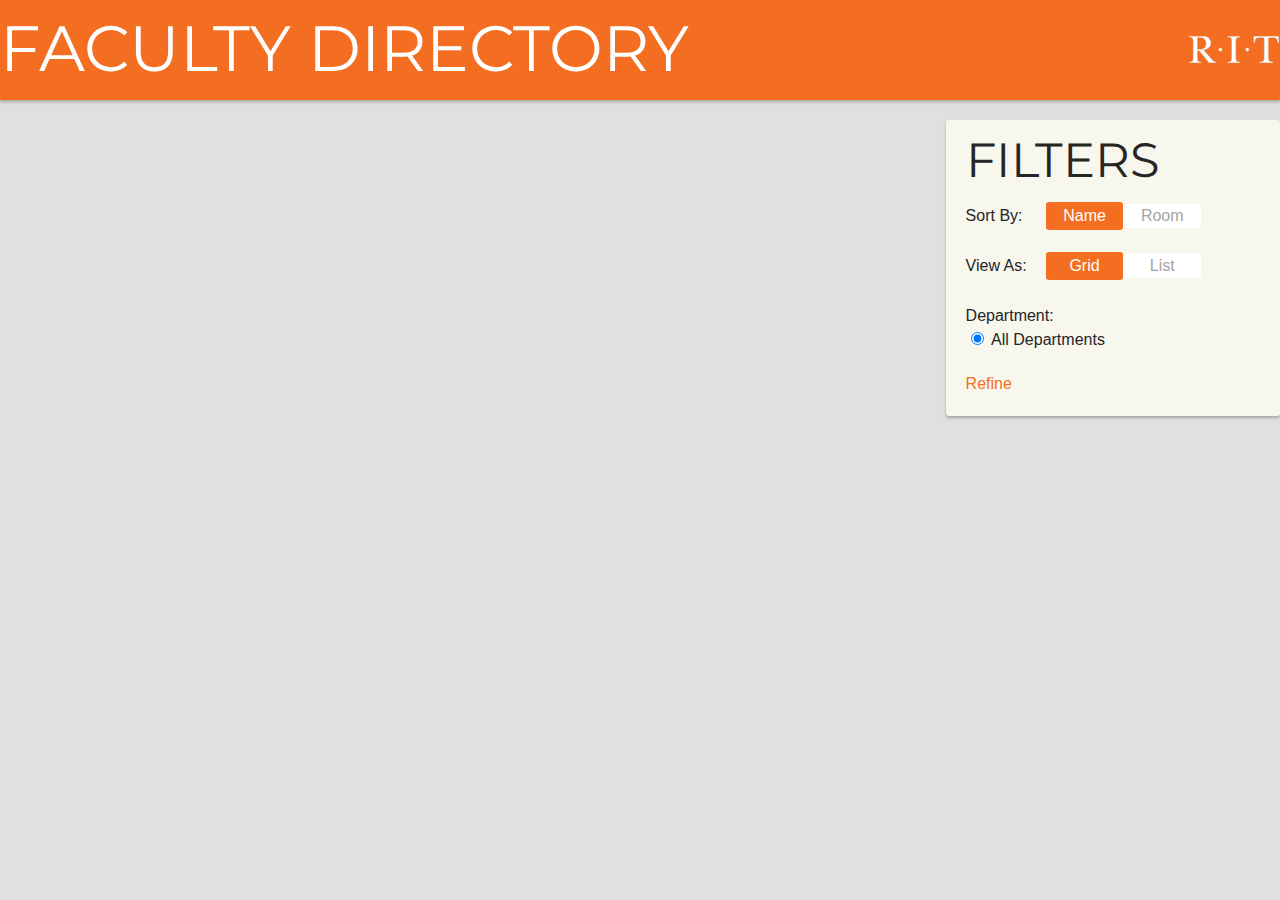
==== public/index.html @ 4a79addc "Changed department checkboxes to radio buttons, made more sense." ====
<!DOCTYPE html>
<html lang="en">
	<head>
		<title>Touchscreen Directory</title>
		<meta charset="utf-8" />
		<link href="css/main.css" rel="stylesheet" type="text/css" />
		<link href="css/scrollbar.css" rel="stylesheet" type="text/css" />
		<link href="https://fonts.googleapis.com/css?family=Montserrat:400,700" rel="stylesheet" type="text/css" />
		<link rel="icon" href="media/favicon.ico">
	</head>
	<body>
		<header class="dropShadow">
			<div id="headerInner">
				<h1>FACULTY DIRECTORY</h1>
				<img src="media/rit-logo.png" id="imgRIT" alt="" />
			</div>
		</header>

		<div id="wrapper">
			<div id="mapOverlay" class="dropShadow roundCorners">
				<div id="infoExpanded">
					<div class="thumb" id="overlayThumb"></div>
					<div id="primaryInfo">
						<div id="overlayName" class="professorName">Daniel Bogaard</div>
						<div id="overlayRoom">Room 2111</div>
						<div id="overlayEmail">dsbics@rit.edu</div>
						<div id="overlayPhone">(888) 888-8888</div>
					</div>
					<div id="extensiveInfo">
						<!-- DON'T REFORMAT THIS CODE, THERE ARE CSS RULES THAT REQUIRE IT TO BE WRITTEN THIS WAY -->
						<div id="overlayDept"><h4 id="deptHeading">DEPARTMENT</h4><div id="deptText">Information Sciences & Technology</div></div>

						<div id="overlayAbout"><h4 id="aboutHeading">ABOUT</h4><div id="aboutText">About</div></div>

						<div id="overlayEducation"><h4 id="educationHeading">EDUCATION</h4><div id="educationText">Education</div></div>
						
						<div id="overlayHighlights"><h4 id="highlightsHeading">HIGHLIGHTS</h4><div id="highlightsText">Highlights</div></div>
					</div>
					<div id="closeOverlay">BACK</div>
				</div>
				<div id="floorMapContainer">
					<div id="floorMap"></div>
				</div>
			</div>
			<!-- LEFT SECTION -->
			<div id="professorsContainer">
				<div id="gridView">
					<!-- pulled from AJAX call -->
				</div>
			</div>

			<!-- RIGHT SECTION -->
			<div id="filtersContainer" class="dropShadow roundCorners">
				<h2>FILTERS</h2>
				<div id="toggles">
					<!-- Sort toggles -->
					<div id="sortToggle" class="toggle">
						<div class="toggleLeft">Sort By: </div>
						<div class="filterToggle roundCorners">
							<span id="nameToggle" class="selectedToggle">Name</span><span id="roomToggle">Room</span>
							<div class="toggleSlider roundCorners">&nbsp;</div>
						</div>
					</div>
					<!-- View toggles -->
					<div id="viewToggle" class="toggle">
						<div class="toggleLeft">View As: </div>
						<div class="filterToggle roundCorners">
							<span id="gridToggle" class="selectedToggle">Grid</span><span id="listToggle">List</span>
							<div class="toggleSlider roundCorners">&nbsp;</div>
						</div>
					</div>
				</div>

				<div id="checks">
					<div>Department:</div>
					<form id="deptForm">
						<div class="deptCheck">
							<input type="radio" id="All" name="dept" value="All" checked class="checked" /> <label for="All">All Departments</label>
						</div>
						<!-- pulled from AJAX call -->
					</form>
				</div>

				<div id="refine">
					<div id="refineLink">Refine</div>
					<div id="refineToggle">
						<div style="margin-top: 5px;">Last name begins with:</div>
						<div id="letters">
							<div class="letterBox"><div class="letter">A</div></div>
							<div class="letterBox"><div class="letter">B</div></div>
							<div class="letterBox"><div class="letter">C</div></div>
							<div class="letterBox"><div class="letter">D</div></div>
							<div class="letterBox"><div class="letter">E</div></div>
							<div class="letterBox"><div class="letter">F</div></div>
							<div class="letterBox"><div class="letter">G</div></div>
							<div class="letterBox"><div class="letter">H</div></div>
							<div class="letterBox"><div class="letter">I</div></div>
							<div class="letterBox"><div class="letter">J</div></div>
							<div class="letterBox"><div class="letter">K</div></div>
							<div class="letterBox"><div class="letter">L</div></div>
							<div class="letterBox"><div class="letter">M</div></div>
							<div class="letterBox"><div class="letter">N</div></div>
							<div class="letterBox"><div class="letter">O</div></div>
							<div class="letterBox"><div class="letter">P</div></div>
							<div class="letterBox"><div class="letter">Q</div></div>
							<div class="letterBox"><div class="letter">R</div></div>
							<div class="letterBox"><div class="letter">S</div></div>
							<div class="letterBox"><div class="letter">T</div></div>
							<div class="letterBox"><div class="letter">U</div></div>
							<div class="letterBox"><div class="letter">V</div></div>
							<div class="letterBox"><div class="letter">W</div></div>
							<div class="letterBox"><div class="letter">X</div></div>
							<div class="letterBox"><div class="letter">Y</div></div>
							<div class="letterBox"><div class="letter">Z</div></div>
						</div>
					</div>
				</div>
			</div>

			<script type="text/javascript" src="https://ajax.googleapis.com/ajax/libs/jquery/1.10.2/jquery.min.js"></script>
			<script type="text/javascript" src="js/objects.js"></script>
			<script type="text/javascript" src="js/global.js"></script>
		</div>
	</body>
</html>
---- public/css/main.css ----
body {
	margin: 0;
	background: orange;
	font-family: Helvetica, Arial, sans-serif;
	font-size: 16px;
	font-weight: 300;
	line-height: 1.5;
	background: #E0E0E0;
	color: #252525;
	overflow-x: hidden !important;
}

h1 {
	font-family: Montserrat, Helvetica, Arial, sans-serif;
	font-size: 64px;
	font-weight: normal;
	margin: 0;
}

h2 {
	font-family: Montserrat, Helvetica, Arial, sans-serif;
	font-size: 48px;
	font-weight: normal;
	margin: -4px 0px 0px 0px;
	line-height: 1;
}

#wrapper, #headerInner {
	margin: auto;
}

header {
	width: 100%;
	height: 100px;
	background: #F36E21;
	color: #FFFFFF;
}

header h1 {
	float: left;
	clear: right;
}

.dropShadow {
	box-shadow: 0px 2px 3px rgba(0, 0, 0, 0.25);
	position: relative;
	z-index: 10;
}

.roundCorners {
	border-radius: 3px;
}

#imgRIT {
	float: right;
	position: relative;
	top: 35px;
}

#wrapper {
	margin-top: 20px;
	position: relative;
}

#mapOverlay {
	display: none;
	position: absolute;
	width: 100%;
	height: calc(100vh - 138px);
	background: #F8F7ED;
	z-index: 20;
}

#infoExpanded {
	position: relative;
	padding: 15px;
	width: calc(25% - 30px);
	height: calc(100% - 30px);
	float: left;
	clear: right;
}

#primaryInfo {
	display: inline-block;
	position: relative;
	left: 15px;
	height: 100px;
}

#extensiveInfo {
	display: block;
	width: calc(100% - 20px);
	margin-top: 20px;
	padding-top: 20px;
	padding-right: 20px;
	border-top: 1px solid #BBBBBB;
	font-size: 14px;
	max-height: calc(100% - 160px);
	overflow: scroll !important;
}

#deptHeading, #aboutHeading, #educationHeading, #highlightsHeading {
	margin-top: 20px;
	margin-bottom: 0px;
}

#deptHeading {
	margin-top: 0px;
}

#overlayAbout, #overlayEducation, #overlayHighlights {
	white-space: pre-line;
}

#closeOverlay {
	position: absolute;
	bottom: 15px;
	color: #F36E21;
	font-weight: bold;
	cursor: pointer;
}

#floorMapContainer {
	position: relative;
	float: right;
	width: 75%;
	height: 100%;
	background-color: white;
}

#floorMap {
	margin: 15px;
	width: calc(100% - 30px);
	height: calc(100% - 30px);
	background-image: url("../media/floorplans/golisano-2nd-floor-large.png");
	background-size: 100% 100%;
}

#professorsContainer {
	width: 72.8%;
	height: calc(100vh - 140px);
	float: left;
	clear: right;
	overflow-x: hidden;
	overflow-y: scroll !important;
}

.professorCard {
	display: inline-block;
	background: #F8F7ED;
	width: 27%;
	height: 92px;
	padding: 15px;
	margin-left: 20px;
	margin-bottom: 20px;
	cursor: pointer;
}

.professorCard:nth-child(3n+1) {
	margin-left: 0px;
}

.thumb {
	position: relative;
	width: 100px;
	height: 100px;
	background-position: center;
	background-size: cover !important;
	/* background-size: 100% 100% !important; */
	background-repeat: no-repeat;
	border-radius: 50%;
	background: gray;
	float: left;
	clear: right;
}

.thumb:before {
	content: '';
	position: absolute;
	top: 0;
	right: 0;
	bottom: 0;
	left: 0;
	border-radius: 50%;
	background: none;

	/* LINEAR GRADIENTS */
	background: linear-gradient(to bottom left, rgba(255,255,255,0), #F36E21);
	/* background: linear-gradient(to bottom left, rgba(255,255,255,0), #000000); */

	/* RADIAL GRADIENTS */
	/* background: radial-gradient(ellipse at center, rgba(255,255,255,0), #F36E21); */
	/* background: radial-gradient(ellipse at center, rgba(255,255,255,0), #000000); */

	opacity: 0.3;
}

.infoPreview {
	float: right;
}

.professorName {
	font-weight: bold;
}

.moreLink {
	color: #F36E21;
}

#filtersContainer {
	float: right;
	background: #F8F7ED;
	width: 23%;
	max-height: calc(100vh - 180px);
	padding: 20px;
	font-weight: normal;
}

#toggles {
	font-weight: normal;
	margin: 20px 0px;
	width: 80%;
	position: relative;
	display: block;
}

.toggle {
	margin: 20px 0px;
	position: relative;
	display: block;
	height: 30px;
}

.toggleLeft {
	float: left;
	clear: right;
}

.filterToggle {
	float: right;
	background: #FFFFFF;
	position: relative;
	width: 66%;
}

.filterToggle span {
	color: #A4A4A4;
	position: relative;
	display: inline-block;
	width: 50%;
	text-align: center;
	z-index: 100;
	cursor: pointer;
	transition: color 0.25s ease;
}

span.selectedToggle {
	color: #FFFFFF;
}

.toggleSlider {
	display: inline-block;
	position: absolute;
	left: 0px;
	top: -2px;
	width: 50%;
	height: 115%;
	background-color: #F36E21;
	transition: left 0.25s ease;
}

#refine {
	margin-top: 20px;
}

#refineLink {
	color: #F36E21;
	cursor: pointer;
}

#refineToggle {
	display: none;
}

#letters {
	margin-top: 10px;
}

.letterBox {
	width: 16.667%;
	/* border: 1px solid #a4a4a4; */
	position: relative;
	float: left;
}

.letter {
	font-size: 36px;
	text-align: center;
	cursor: pointer;
}

.selected {
	color: #F36E21;
	background: #FFFFFF;
}

.dropdownSelect {
	margin-top: 50px;
}

@media screen and (min-width: 1920px) {
	#wrapper, #headerInner {
		width: 1880px;
	}
}

@media screen and (min-width: 1440px) {
	#wrapper, #headerInner {
		width: 1400px;
		/* height: calc(100vh - 140px); */
	}

	.professorCard {
		width: 287px;
		height: 100px;
	}

	.infoPreview {
		width: 172px;
	}
}

@media screen and (min-width: 1900px) {
	#wrapper, #headerInner {
		width: 1870px;
	}

	#professorsContainer {
		width: 74.5%;
	}

	#filtersContainer {
		width: 22%;
	}

	.professorCard {
		width: 295px;
	}

	.professorCard:nth-child(3n+1) {
		margin-left: 20px;
	}

	.professorCard:nth-child(4n+1) {
		margin-left: 0px;
	}

	#toggles {
		width: 70%;
	}

	.filterToggle {
		width: 70%;
	}

	.letter {
		padding-top: 6px !important;
		padding-bottom: 6px !important;
	}
}

/* ADMIN-SPECIFIC STYLES BEGIN BELOW */
.dropdown-menu > .active > a, .dropdown-menu > .active > a:hover, .dropdown-menu > .active > a:focus {
	background: #F36E21;
}

.form-control:focus {
	border-color: #F36E21;
	box-shadow: inset 0 1px 1px rgba(0, 0, 0, 0.075), 0 0 8px rgba(255, 0, 0, 0.6); */
}

.col-lg-10 {
	padding-left: 20px;
	padding-right: 20px;
}

.admin header h1 {
	margin-top: 13px;
}

.form-group {
	margin-bottom: 20px !important;
}

.panel-body {
	padding: 20px;
}

.panel-body * {
	font-size: 15px;
}

.panel-body legend h2 {
	font-size: 28px;
	padding: 10px 0px;
	font-weight: normal;
}

.panel-body input[type='file'] {
	width: 90px !important;
}

label {
	font-weight: 300 !important;
}

.btn-primary {
	background-color: #F36E21;
	border-color: lightgray;
	display: block;
	margin-bottom: 10px;
}

.btn-primary:hover {
	background-color: #F36E21;
	border-color: lightgray;
}

#userImage {
	max-width: 160px;
	max-height: 160px;
}

#headLogo {
	float: right;
	padding-top: 1%;
}

#rightCol {
	float: right;
}

ul#results {
	list-style: none;
	text-align: left;
	overflow-x: hidden;
	overflow-y: scroll;
	width: 100%;
	height: 400px;
	max-height: 400px;
	padding: 0px;
	margin-bottom: 20px !important;
}

#results li {
	padding: 0px 5px;
	cursor: pointer;
}

#searchCol {
	/* text-align: center; */
}

#searchCol h3 {
	position: relative;
	right: 15px;
	font-weight: bold;
	margin-top: 15px;
}

#searchCol .btn-primary {
	width: 100%;
}

.rmNum {
	padding-left: 15px;
	font-weight: 300 !important;
}

#results hr {
	margin-top: 5px;
	margin-bottom: 5px;
}

#results li:active {
	transition: all 0.25s ease;
	background-color: #F36E21;
	color: white;
}

#results li:hover {
	transition: all 0.25s ease;
	background-color: #F36E21;
	color: white;
}

.activeResult {
	background-color: #F36E21;
	color: white;
}

i[data-fv-icon-for~=depts] {
	display: none !important;
	visibility: hidden !important;
}
---- public/css/scrollbar.css ----
/* OVERRIDE WEBKIT SCROLLBAR PROPERTIES */
::-webkit-scrollbar {
	border-radius: 1em;
	background-color: rgb(248, 247, 237);
	/* background-color: #BBBBBB; */
	width: 10px;
}

::-webkit-scrollbar-track {
	border-radius: 1em;
	background-color: rgb(248, 247, 237);
	/* background-color: #BBBBBB; */
}

::-webkit-scrollbar-track-piece {
	border-radius: 1em;
	background-color: rgb(248, 247, 237);
	/* background-color: #BBBBBB; */
}

::-webkit-scrollbar-thumb {
	border-radius: 1em;
	background-color: #F36E21;
	/*
	border-top: 6px solid #F8F7ED;
	border-bottom: 6px solid #F8F7ED;
	*/
}
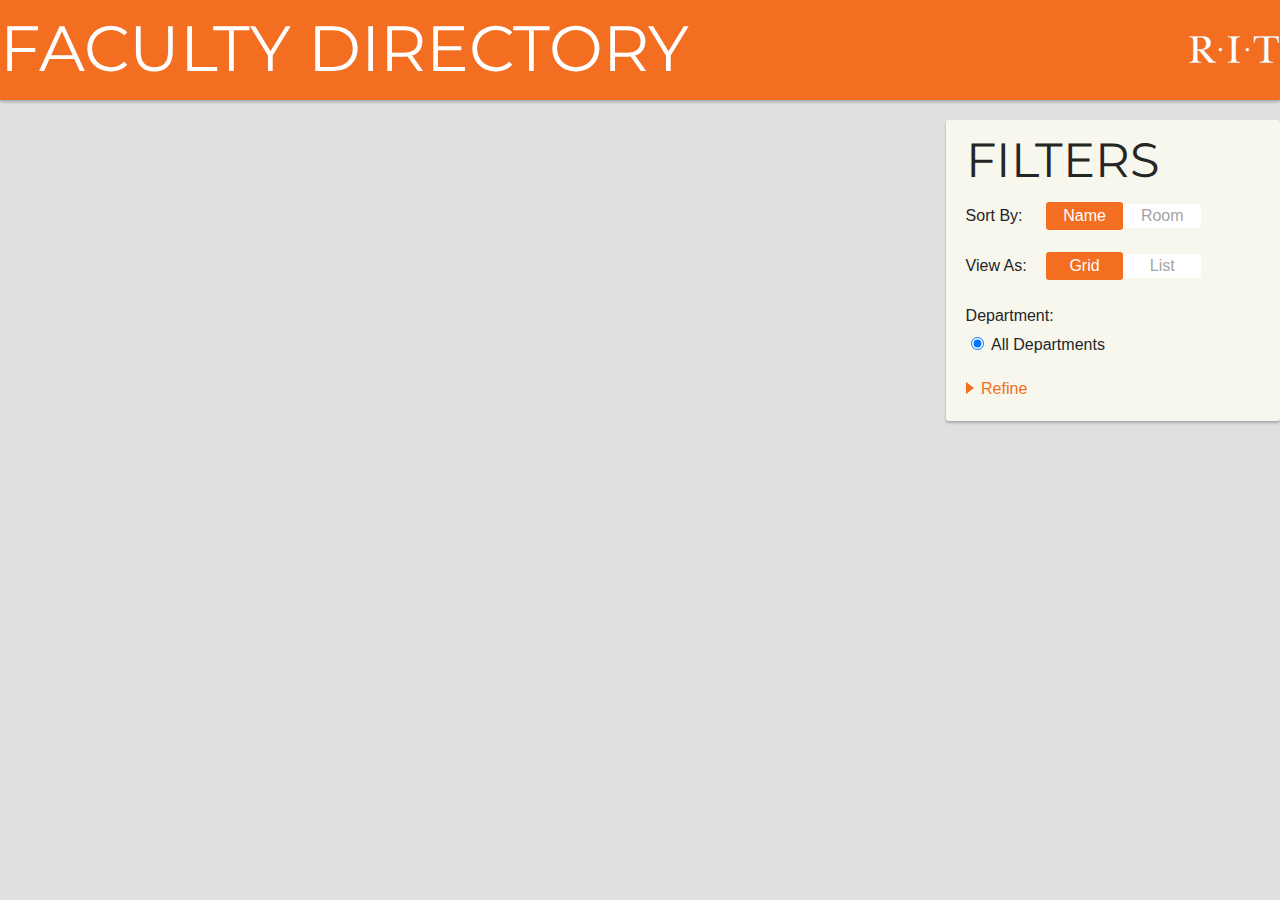
==== commit 2c0852de: "Fixed filter spamming, added refine triangle, and changed other various styles." ====
--- a/public/index.html
+++ b/public/index.html
@@ -82,7 +82,9 @@
 				</div>
 
 				<div id="refine">
-					<div id="refineLink">Refine</div>
+					<div id="refineLink">
+						<img id="refineTriangle" src="media/refine-triangle.png" width="8" height="12" alt="" /> Refine
+					</div>
 					<div id="refineToggle">
 						<div style="margin-top: 5px;">Last name begins with:</div>
 						<div id="letters">
--- a/public/css/main.css
+++ b/public/css/main.css
@@ -91,12 +91,11 @@
 	display: block;
 	width: calc(100% - 20px);
 	margin-top: 20px;
-	padding-top: 20px;
-	padding-right: 20px;
+	padding: 20px 15px 20px 0px;
 	border-top: 1px solid #BBBBBB;
 	font-size: 14px;
-	max-height: calc(100% - 160px);
-	overflow: scroll !important;
+	max-height: calc(100% - 200px);
+	overflow-y: auto !important;
 }
 
 #deptHeading, #aboutHeading, #educationHeading, #highlightsHeading {
@@ -269,6 +268,10 @@
 	transition: left 0.25s ease;
 }
 
+.deptCheck {
+	margin-top: 5px;
+}
+
 #refine {
 	margin-top: 20px;
 }
@@ -276,6 +279,17 @@
 #refineLink {
 	color: #F36E21;
 	cursor: pointer;
+}
+
+#refineTriangle {
+	transition: all 0.25s ease;
+	margin-right: 3px;
+}
+
+.rotated {
+	-ms-transform: rotate(90deg);
+	-webkit-transform: rotate(90deg);
+	transform: rotate(90deg);
 }
 
 #refineToggle {
@@ -408,6 +422,10 @@
 
 .panel-body input[type='file'] {
 	width: 90px !important;
+}
+
+#fpImagePath {
+	width: 100% !important;
 }
 
 label {
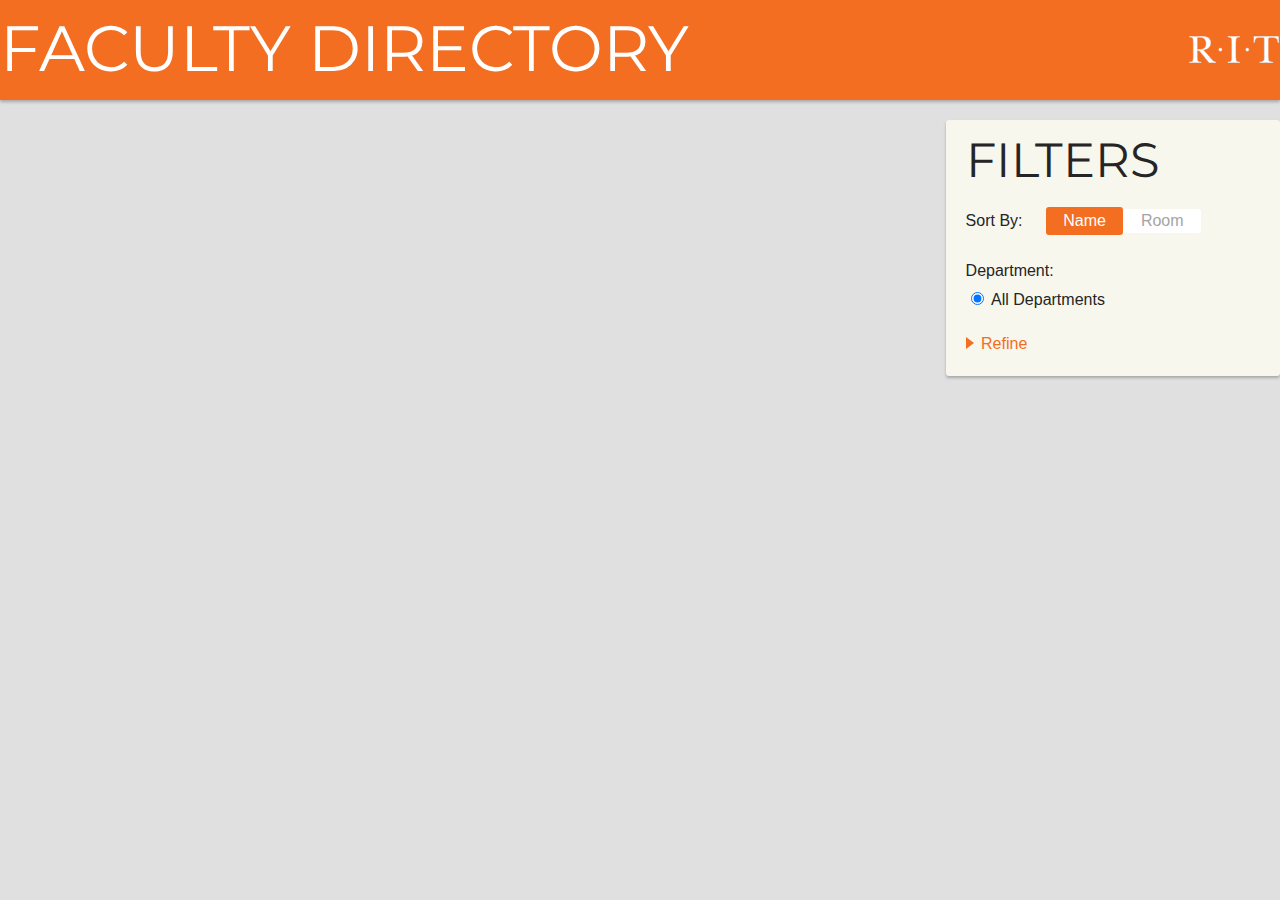
==== commit 2fe67e50: "Removed view toggle functionality." ====
--- a/public/index.html
+++ b/public/index.html
@@ -61,14 +61,6 @@
 							<div class="toggleSlider roundCorners">&nbsp;</div>
 						</div>
 					</div>
-					<!-- View toggles -->
-					<div id="viewToggle" class="toggle">
-						<div class="toggleLeft">View As: </div>
-						<div class="filterToggle roundCorners">
-							<span id="gridToggle" class="selectedToggle">Grid</span><span id="listToggle">List</span>
-							<div class="toggleSlider roundCorners">&nbsp;</div>
-						</div>
-					</div>
 				</div>
 
 				<div id="checks">
--- a/public/css/main.css
+++ b/public/css/main.css
@@ -206,6 +206,23 @@
 	color: #F36E21;
 }
 
+/* LIST STYLES BEGIN BELOW */
+#gridView.showLess .thumb {
+	display: none;
+}
+
+#gridView.showLess .infoPreview {
+	float: left;
+	width: 100%;
+}
+
+#gridView.showLess .professorCard {
+	height: auto;
+	background: none;
+	/* border-bottom: 1px solid #A4A4A4; */
+	border-left: 1px solid #A4A4A4;
+}
+
 #filtersContainer {
 	float: right;
 	background: #F8F7ED;
@@ -217,7 +234,7 @@
 
 #toggles {
 	font-weight: normal;
-	margin: 20px 0px;
+	margin: 25px 0px 20px 0px;
 	width: 80%;
 	position: relative;
 	display: block;
@@ -384,6 +401,22 @@
 }
 
 /* ADMIN-SPECIFIC STYLES BEGIN BELOW */
+#fpLink {
+	padding-left: 3px;
+}
+
+#fpLink:hover {
+	text-decoration: none;
+}
+
+#fpLink:visited {
+	color: #337ab7;
+}
+
+#planSelect {
+	margin-top: 10px;
+}
+
 .dropdown-menu > .active > a, .dropdown-menu > .active > a:hover, .dropdown-menu > .active > a:focus {
 	background: #F36E21;
 }
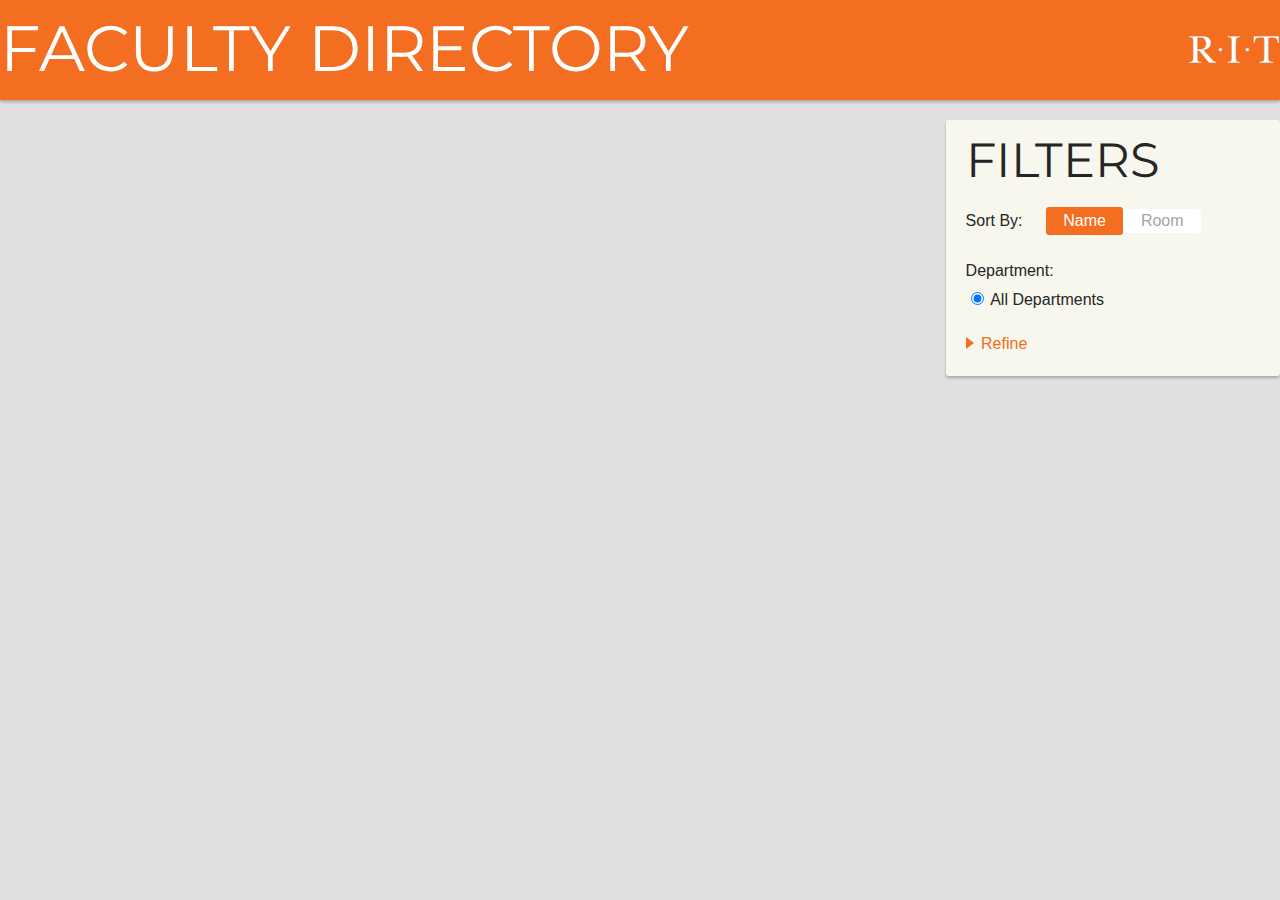
==== commit a8ad3670: "Implemented accessibility functionality." ====
--- a/public/index.html
+++ b/public/index.html
@@ -39,7 +39,9 @@
 					<div id="closeOverlay">BACK</div>
 				</div>
 				<div id="floorMapContainer">
-					<div id="floorMap"></div>
+					<div id="floorMap">
+						<div id="pin"></div>
+					</div>
 				</div>
 			</div>
 			<!-- LEFT SECTION -->
@@ -111,6 +113,11 @@
 				</div>
 			</div>
 
+			<div id="accessibilityTab" class="dropShadow roundCorners">
+				<img id="accessIcon" src="media/accessibility-gray-32.png" alt="Accessibility Mode" />
+				<span id="accessMode">Accessibility Mode</span>
+			</div>
+
 			<script type="text/javascript" src="https://ajax.googleapis.com/ajax/libs/jquery/1.10.2/jquery.min.js"></script>
 			<script type="text/javascript" src="js/objects.js"></script>
 			<script type="text/javascript" src="js/global.js"></script>
--- a/public/css/main.css
+++ b/public/css/main.css
@@ -47,6 +47,12 @@
 	z-index: 10;
 }
 
+.innerShadow {
+	box-shadow: inset 1px 2px 3px rgba(0, 0, 0, 0.25);
+	position: relative;
+	z-index: 10;
+}
+
 .roundCorners {
 	border-radius: 3px;
 }
@@ -60,6 +66,7 @@
 #wrapper {
 	margin-top: 20px;
 	position: relative;
+	height: calc(100vh - 140px);
 }
 
 #mapOverlay {
@@ -131,17 +138,26 @@
 	margin: 15px;
 	width: calc(100% - 30px);
 	height: calc(100% - 30px);
-	background-image: url("../media/floorplans/golisano-2nd-floor-large.png");
+	/* background-image: url("../media/floorplans/golisano-2nd-floor-large.png"); */
 	background-size: 100% 100%;
+	position: relative;
+}
+
+#pin {
+	position: absolute;
+	width: 48px;
+	height: 48px;
+	background-image: url("../media/pin.png");
 }
 
 #professorsContainer {
+	position: relative;
 	width: 72.8%;
-	height: calc(100vh - 140px);
+	height: 100%;
 	float: left;
 	clear: right;
 	overflow-x: hidden;
-	overflow-y: scroll !important;
+	overflow-y: auto !important;
 }
 
 .professorCard {
@@ -206,23 +222,6 @@
 	color: #F36E21;
 }
 
-/* LIST STYLES BEGIN BELOW */
-#gridView.showLess .thumb {
-	display: none;
-}
-
-#gridView.showLess .infoPreview {
-	float: left;
-	width: 100%;
-}
-
-#gridView.showLess .professorCard {
-	height: auto;
-	background: none;
-	/* border-bottom: 1px solid #A4A4A4; */
-	border-left: 1px solid #A4A4A4;
-}
-
 #filtersContainer {
 	float: right;
 	background: #F8F7ED;
@@ -289,6 +288,11 @@
 	margin-top: 5px;
 }
 
+.deptCheck * {
+	font-weight: normal !important;
+	cursor: pointer;
+}
+
 #refine {
 	margin-top: 20px;
 }
@@ -335,9 +339,29 @@
 	background: #FFFFFF;
 }
 
+#accessibilityTab {
+	position: absolute;
+	bottom: 3px;
+	right: 0px;
+	background: #F8F7ED;
+	padding: 10px 10px 7px 10px;
+	font-weight: normal;
+	cursor: pointer;
+	display: none;
+}
+
+#accessMode {
+	position: relative;
+	bottom: 10px;
+	margin-left: 5px;
+	display: none;
+}
+
+/*
 .dropdownSelect {
 	margin-top: 50px;
 }
+*/
 
 @media screen and (min-width: 1920px) {
 	#wrapper, #headerInner {
@@ -348,7 +372,6 @@
 @media screen and (min-width: 1440px) {
 	#wrapper, #headerInner {
 		width: 1400px;
-		/* height: calc(100vh - 140px); */
 	}
 
 	.professorCard {
@@ -397,6 +420,23 @@
 	.letter {
 		padding-top: 6px !important;
 		padding-bottom: 6px !important;
+	}
+
+	#accessibilityTab {
+		display: block;
+	}
+
+	#wrapper.accessible {
+		height: calc(100vh - 440px);
+		top: 300px;
+	}
+
+	#wrapper.accessible #mapOverlay {
+		bottom: 0px;
+	}
+
+	#wrapper.accessible #checks {
+		display: none;
 	}
 }
 
